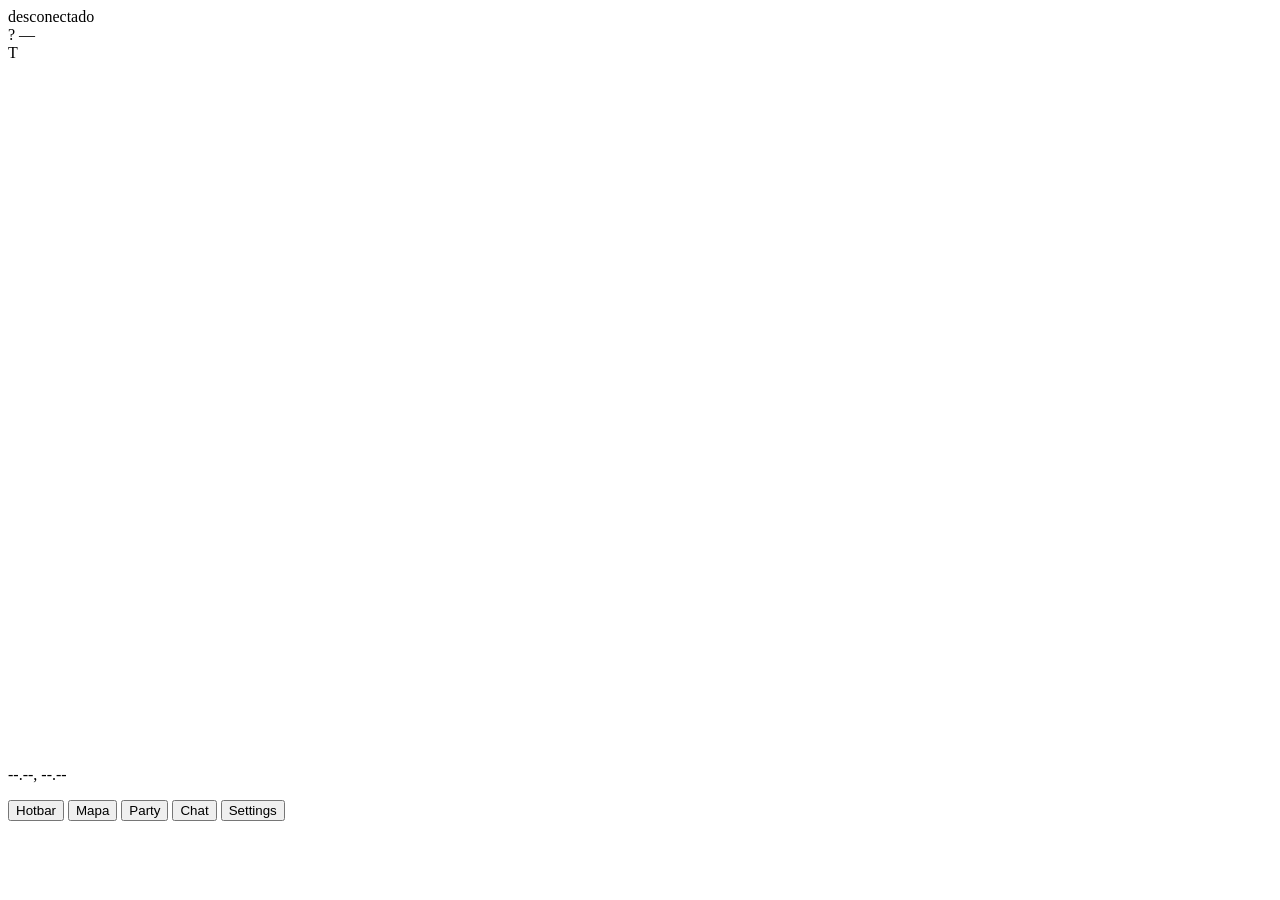
==== companion/index.html @ 1d961856 "Initial commit: Thor XIV Companion (PWA, Android app, Dalamud plugin, docs, scripts, tests)" ====
<!DOCTYPE html>
<html lang="en">
<head>
<meta charset="utf-8">
<meta name="viewport" content="width=device-width, initial-scale=1, viewport-fit=cover">
<meta name="theme-color" content="#0a0e14">
<title>Thor XIV Companion</title>
<link rel="manifest" href="/manifest.webmanifest">
<link rel="icon" href="/icons/app.svg" type="image/svg+xml">
<link rel="stylesheet" href="/css/app.css">
</head>
<body>
<header id="topbar">
  <span id="conn-dot" class="dot off" title="conexão"></span>
  <span id="zone-name">desconectado</span>
  <span id="map-name" class="dim"></span>
  <span class="spacer"></span>
  <span id="et-clock" class="dim"></span>
</header>

<!-- faixa persistente (sempre visível em todas as abas) -->
<div id="status-bar">
  <div id="self" class="panel strip">
    <div class="self-head">
      <span id="self-job" class="jobchip">?</span>
      <span id="self-name">—</span>
      <span id="self-level" class="dim"></span>
    </div>
    <div class="bar hp"><i id="self-hp-fill"></i><b id="self-hp-txt"></b></div>
    <div class="bar mp"><i id="self-mp-fill"></i><b id="self-mp-txt"></b></div>
  </div>
  <div id="target" class="panel strip hidden">
    <div class="self-head">
      <span id="target-job" class="jobchip">T</span>
      <span id="target-name"></span>
    </div>
    <div class="bar tg"><i id="target-hp-fill"></i><b id="target-hp-txt"></b></div>
  </div>
</div>

<main id="layout">
  <div id="panels">
    <div id="tab-hotbar" class="tab active"><div id="hotbar-wrap"></div></div>
    <div id="tab-mapa" class="tab">
      <canvas id="minimap" width="700" height="700"></canvas>
      <div id="coords" class="dim">--.--, --.--</div>
    </div>
    <div id="tab-party" class="tab"><ul id="party-list"></ul></div>
    <div id="tab-chat" class="tab"><div id="chat-log"></div></div>
    <div id="tab-settings" class="tab"><div id="settings-content"></div></div>
  </div>
  <nav id="tabs">
    <button data-tab="hotbar" class="active">Hotbar</button>
    <button data-tab="mapa">Mapa</button>
    <button data-tab="party">Party</button>
    <button data-tab="chat">Chat</button>
    <button data-tab="settings">Settings</button>
  </nav>
</main>

<script src="/js/channels.js"></script>
<script src="/js/demo.js"></script>
<script src="/js/hotbar.js"></script>
<script src="/js/map.js"></script>
<script src="/js/ui.js"></script>
<script src="/js/app.js"></script>
</body>
</html>
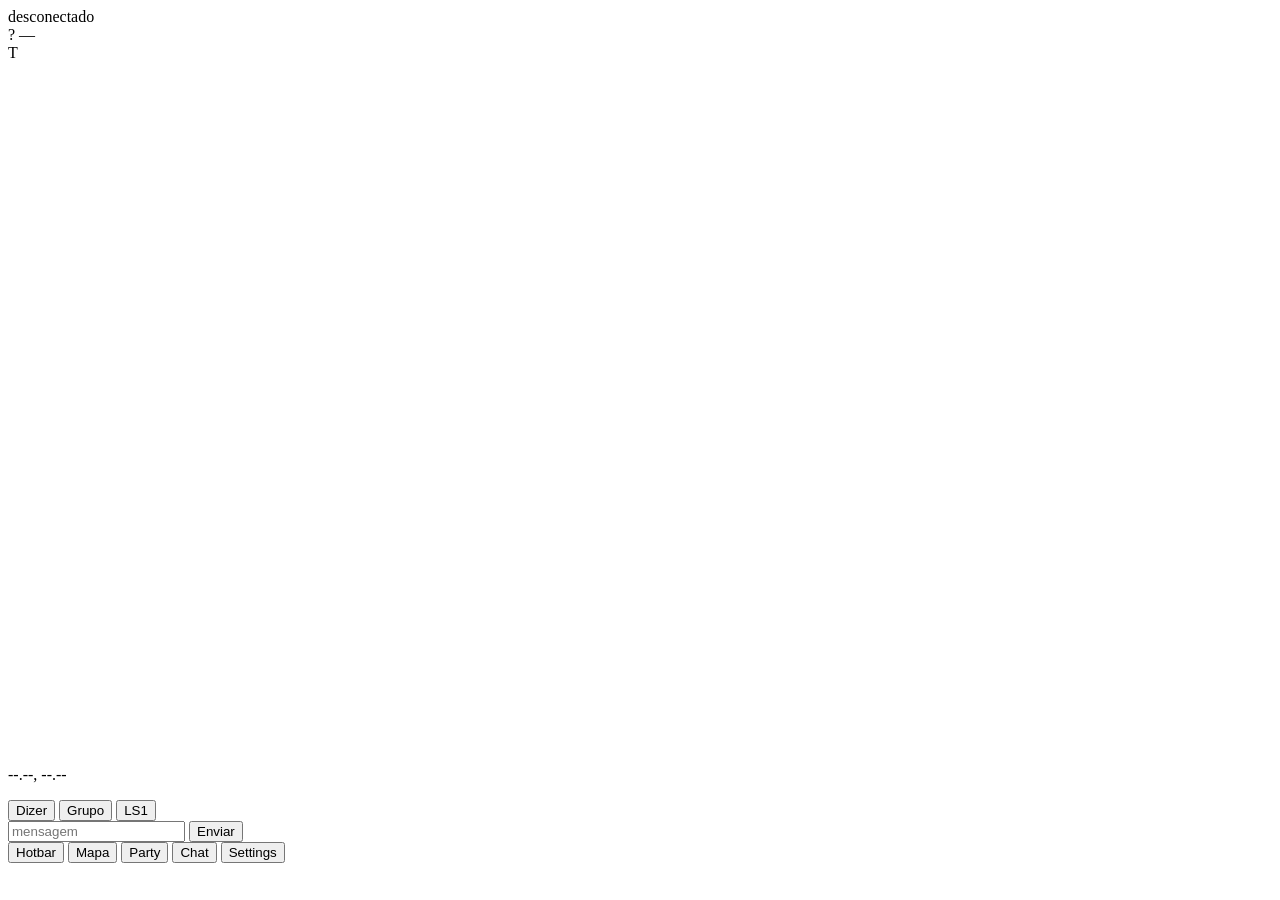
==== commit a31a0128: "0.5.10: T6 envio de chat (Dizer/Grupo/LS1 + Enter + eco), haptics (tooltip/exec/erro) + permissão VI" ====
--- a/companion/index.html
+++ b/companion/index.html
@@ -46,7 +46,23 @@
       <div id="coords" class="dim">--.--, --.--</div>
     </div>
     <div id="tab-party" class="tab"><ul id="party-list"></ul></div>
-    <div id="tab-chat" class="tab"><div id="chat-log"></div></div>
+    <div id="tab-chat" class="tab">
+      <div id="chat-wrap">
+        <div id="chat-log"></div>
+        <div id="chat-send-bar">
+          <div id="chat-seg" class="hb-seg">
+            <button type="button" class="hb-seg-btn active" data-prefix="/say " data-ch="10">Dizer</button>
+            <button type="button" class="hb-seg-btn" data-prefix="/p " data-ch="14">Grupo</button>
+            <button type="button" class="hb-seg-btn" data-prefix="/ls1 " data-ch="16">LS1</button>
+          </div>
+          <div id="chat-input-wrap">
+            <input id="chat-input" type="text" placeholder="mensagem" maxlength="500">
+            <button id="chat-send" type="button" class="btn">Enviar</button>
+          </div>
+          <div id="chat-status" class="dim"></div>
+        </div>
+      </div>
+    </div>
     <div id="tab-settings" class="tab"><div id="settings-content"></div></div>
   </div>
   <nav id="tabs">
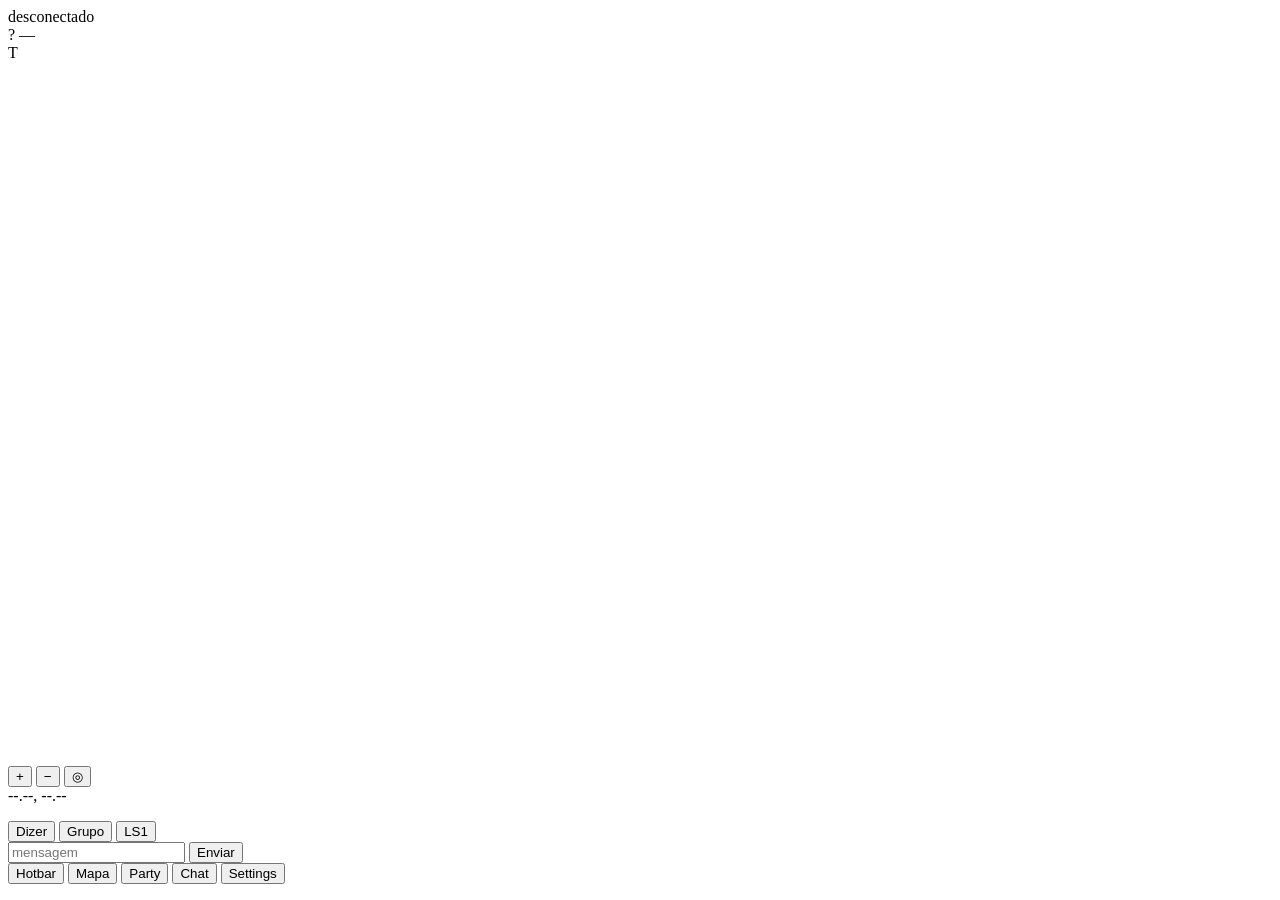
==== commit 964829a1: "0.5.13: T3.2 mapa — viewport (fit/pino real via 0-100 linear), zoom 1-8 (+/-/pinch/wheel), pan com c" ====
--- a/companion/index.html
+++ b/companion/index.html
@@ -43,6 +43,11 @@
     <div id="tab-hotbar" class="tab active"><div id="hotbar-wrap"></div></div>
     <div id="tab-mapa" class="tab">
       <canvas id="minimap" width="700" height="700"></canvas>
+      <div id="map-hud">
+        <button id="map-zoom-in" class="btn" title="Zoom aproximar (+)">+</button>
+        <button id="map-zoom-out" class="btn" title="Zoom afastar (−)">−</button>
+        <button id="map-follow" class="btn" title="Seguir jogador (ligado)">◎</button>
+      </div>
       <div id="coords" class="dim">--.--, --.--</div>
     </div>
     <div id="tab-party" class="tab"><ul id="party-list"></ul></div>
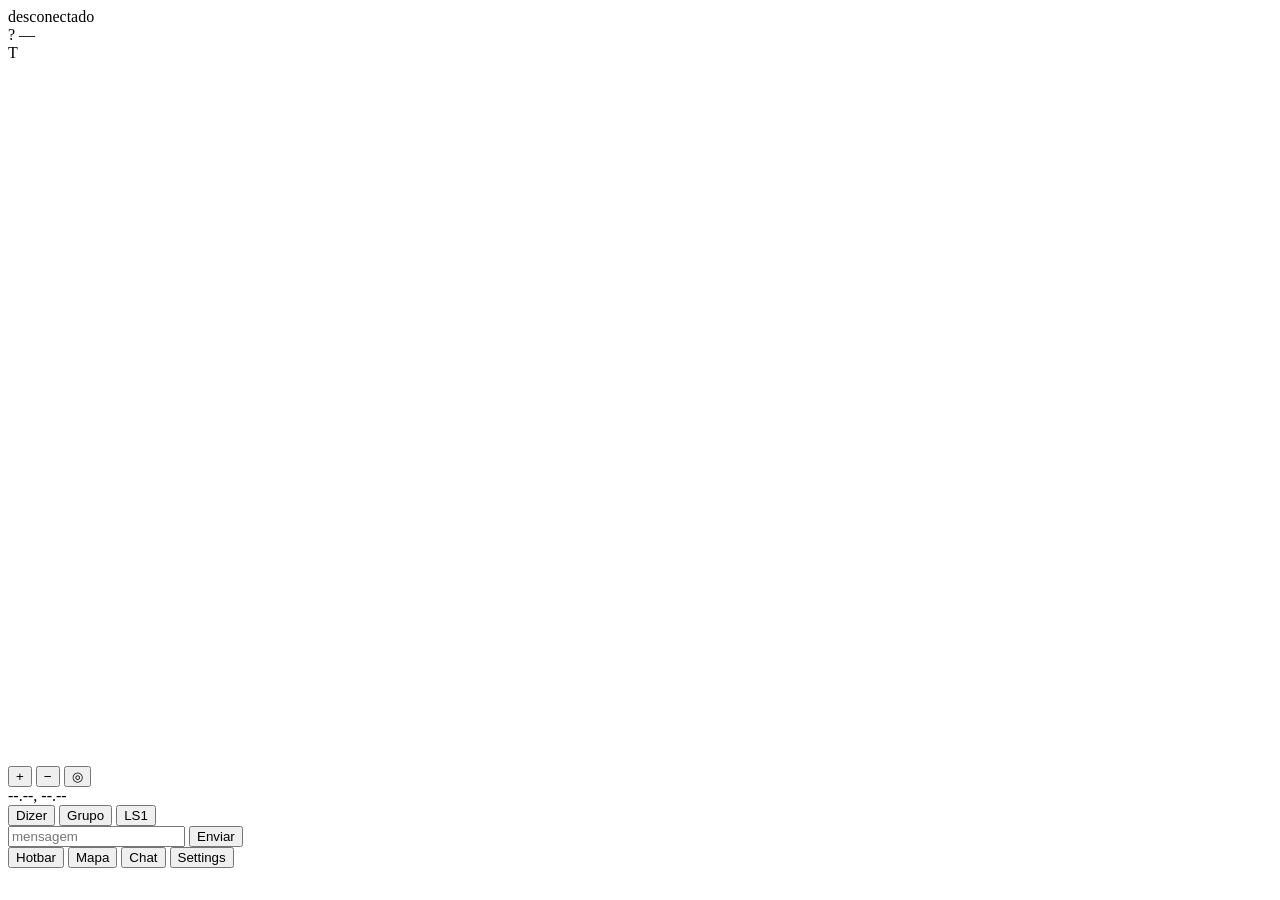
==== commit 4c1f35cc: "0.5.15/APK 0.4.21: hotbar POR JOB (buckets hotbar.jobs.v2 + migração v1→geral, troca automática via " ====
--- a/companion/index.html
+++ b/companion/index.html
@@ -50,7 +50,6 @@
       </div>
       <div id="coords" class="dim">--.--, --.--</div>
     </div>
-    <div id="tab-party" class="tab"><ul id="party-list"></ul></div>
     <div id="tab-chat" class="tab">
       <div id="chat-wrap">
         <div id="chat-log"></div>
@@ -73,7 +72,6 @@
   <nav id="tabs">
     <button data-tab="hotbar" class="active">Hotbar</button>
     <button data-tab="mapa">Mapa</button>
-    <button data-tab="party">Party</button>
     <button data-tab="chat">Chat</button>
     <button data-tab="settings">Settings</button>
   </nav>
